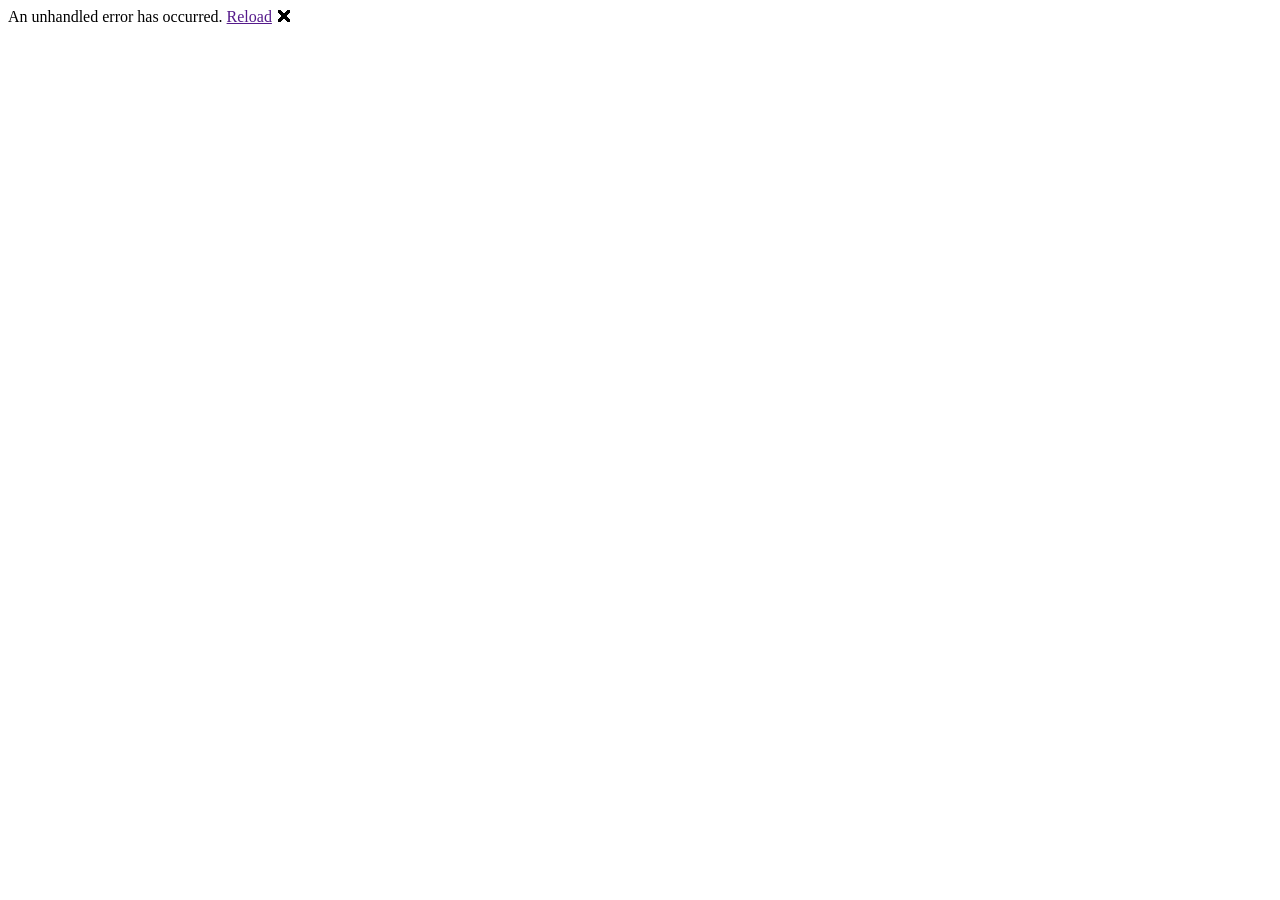
==== docs/index.html @ 455ec455 "asdad" ====
<!DOCTYPE html>
<html lang="en">
<head>
    <meta charset="utf-8" />
    <meta name="viewport" content="width=device-width, initial-scale=1.0" />
    <title>Makkest</title>
    <base href="/" />
    <link href="https://fonts.googleapis.com/css?family=Roboto:300,400,500,700&display=swap" rel="stylesheet" />
    <link href="https://use.fontawesome.com/releases/v5.14.0/css/all.css" rel="stylesheet">
    <link href="_content/MudBlazor/MudBlazor.min.css" rel="stylesheet" />
    <link rel="icon" type="image/ico" href="favicon.ico" />
</head>
<body>
<div id="app">
    <div class="loading-progress">
        <!-- Optional loading spinner -->
        <div class="spinner"></div>
    </div>
</div>

<div id="blazor-error-ui">
    An unhandled error has occurred.
    <a href="" class="reload">Reload</a>
    <a class="dismiss">🗙</a>
</div>

<script src="_framework/blazor.webassembly.js"></script>
<script src="_content/MudBlazor/MudBlazor.min.js"></script>
</body>
</html>
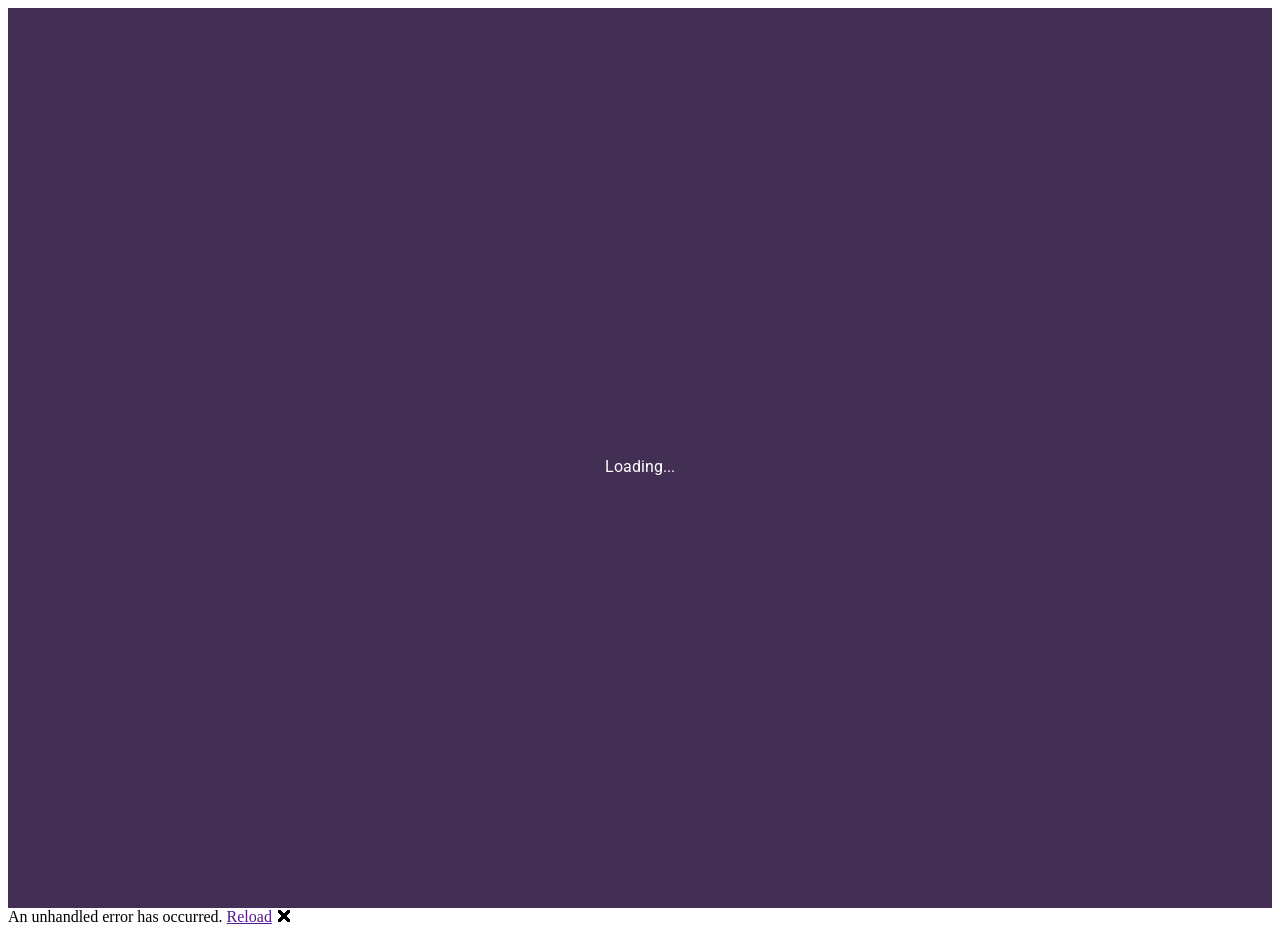
==== commit 87277211: "Update index.html" ====
--- a/docs/index.html
+++ b/docs/index.html
@@ -12,9 +12,8 @@
 </head>
 <body>
 <div id="app">
-    <div class="loading-progress">
-        <!-- Optional loading spinner -->
-        <div class="spinner"></div>
+    <div class="loading-screen">
+        <div class="loading-text">Loading...</div>
     </div>
 </div>
 
@@ -23,8 +22,24 @@
     <a href="" class="reload">Reload</a>
     <a class="dismiss">🗙</a>
 </div>
+<style>
+    .loading-screen {
+        display: flex;
+        flex-direction: column;
+        align-items: center;
+        justify-content: center;
+        height: 100vh;
+        background: #432E54;
+        font-family: 'Roboto', sans-serif;
+    }
 
+    .loading-text {
+        margin-top: 16px;
+        color: #ffffff;
+        font-size: 1rem;
+    }
+</style>
 <script src="_framework/blazor.webassembly.js"></script>
 <script src="_content/MudBlazor/MudBlazor.min.js"></script>
 </body>
-</html>+</html>
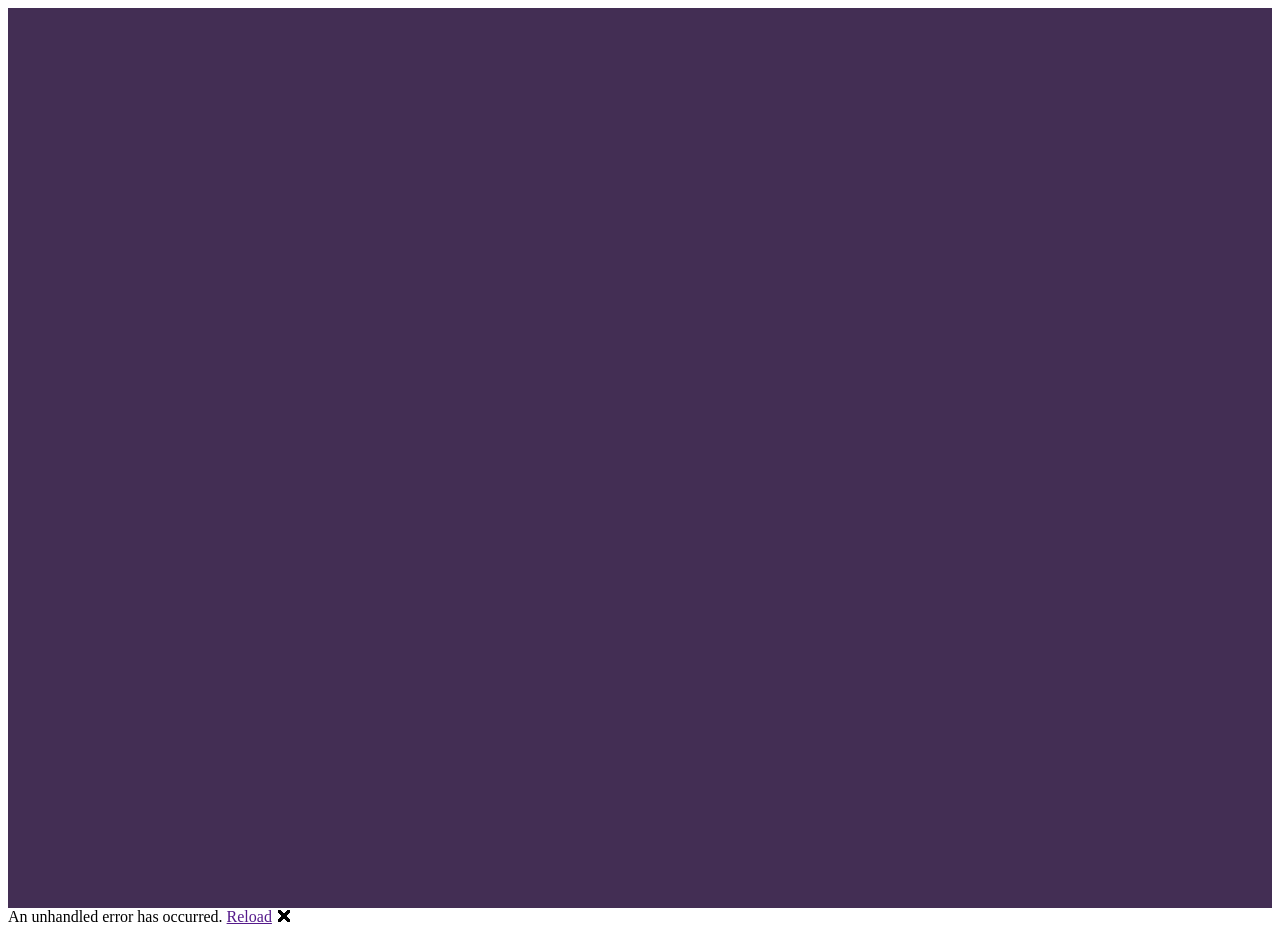
==== commit 24b8a8b6: "Update index.html" ====
--- a/docs/index.html
+++ b/docs/index.html
@@ -1,27 +1,33 @@
 <!DOCTYPE html>
 <html lang="en">
 <head>
-    <meta charset="utf-8" />
-    <meta name="viewport" content="width=device-width, initial-scale=1.0" />
+    <meta charset="utf-8"/>
+    <meta name="viewport" content="width=device-width, initial-scale=1.0"/>
     <title>Makkest</title>
-    <base href="/" />
-    <link href="https://fonts.googleapis.com/css?family=Roboto:300,400,500,700&display=swap" rel="stylesheet" />
+    <base href="/"/>
+    <link href="https://fonts.googleapis.com/css?family=Roboto:300,400,500,700&display=swap" rel="stylesheet"/>
     <link href="https://use.fontawesome.com/releases/v5.14.0/css/all.css" rel="stylesheet">
-    <link href="_content/MudBlazor/MudBlazor.min.css" rel="stylesheet" />
-    <link rel="icon" type="image/ico" href="favicon.ico" />
+    <link href="_content/MudBlazor/MudBlazor.min.css" rel="stylesheet"/>
+    <link rel="icon" type="image/ico" href="favicon.ico"/>
 </head>
 <body>
 <div id="app">
     <div class="loading-screen">
-        <div class="loading-text">Loading...</div>
+        <div class="hello-container">
+            <div class="hello-message">Moi</div>
+            <div class="hello-message">Hello</div>
+            <div class="hello-message">Hola</div>
+            <div class="hello-message">Bonjour</div>
+            <div class="hello-message">Ciao</div>
+        </div>
     </div>
 </div>
-
 <div id="blazor-error-ui">
     An unhandled error has occurred.
     <a href="" class="reload">Reload</a>
     <a class="dismiss">🗙</a>
 </div>
+
 <style>
     .loading-screen {
         display: flex;
@@ -33,12 +39,52 @@
         font-family: 'Roboto', sans-serif;
     }
 
-    .loading-text {
-        margin-top: 16px;
-        color: #ffffff;
-        font-size: 1rem;
+    .hello-container {
+        position: relative;
+        height: 120px;
+        width: 100%;
+        text-align: center;
+    }
+
+    .hello-message {
+        position: absolute;
+        width: 100%;
+        left: 0;
+        font-size: 4rem;
+        color: antiquewhite;
+        opacity: 0;
+        animation: helloAnimation 12s infinite;
+        font-weight: bold;
+        text-shadow: 2px 2px 4px rgba(0, 0, 0, 0.3);
+    }
+
+    .hello-message:nth-child(1) { animation-delay: 0s; }
+    .hello-message:nth-child(2) { animation-delay: 1.5s; }
+    .hello-message:nth-child(3) { animation-delay: 3s; }
+    .hello-message:nth-child(4) { animation-delay: 4.5s; }
+    .hello-message:nth-child(5) { animation-delay: 6s; }
+
+    @keyframes helloAnimation {
+        0%, 100% {
+            opacity: 0;
+            transform: translateY(20px);
+        }
+        10%, 20% {
+            opacity: 1;
+            transform: translateY(0);
+        }
+        30% {
+            opacity: 0;
+            transform: translateY(-20px);
+        }
+    }
+    
+    @keyframes pulse {
+        0%, 100% { opacity: 0.6; }
+        50% { opacity: 1; }
     }
 </style>
+
 <script src="_framework/blazor.webassembly.js"></script>
 <script src="_content/MudBlazor/MudBlazor.min.js"></script>
 </body>
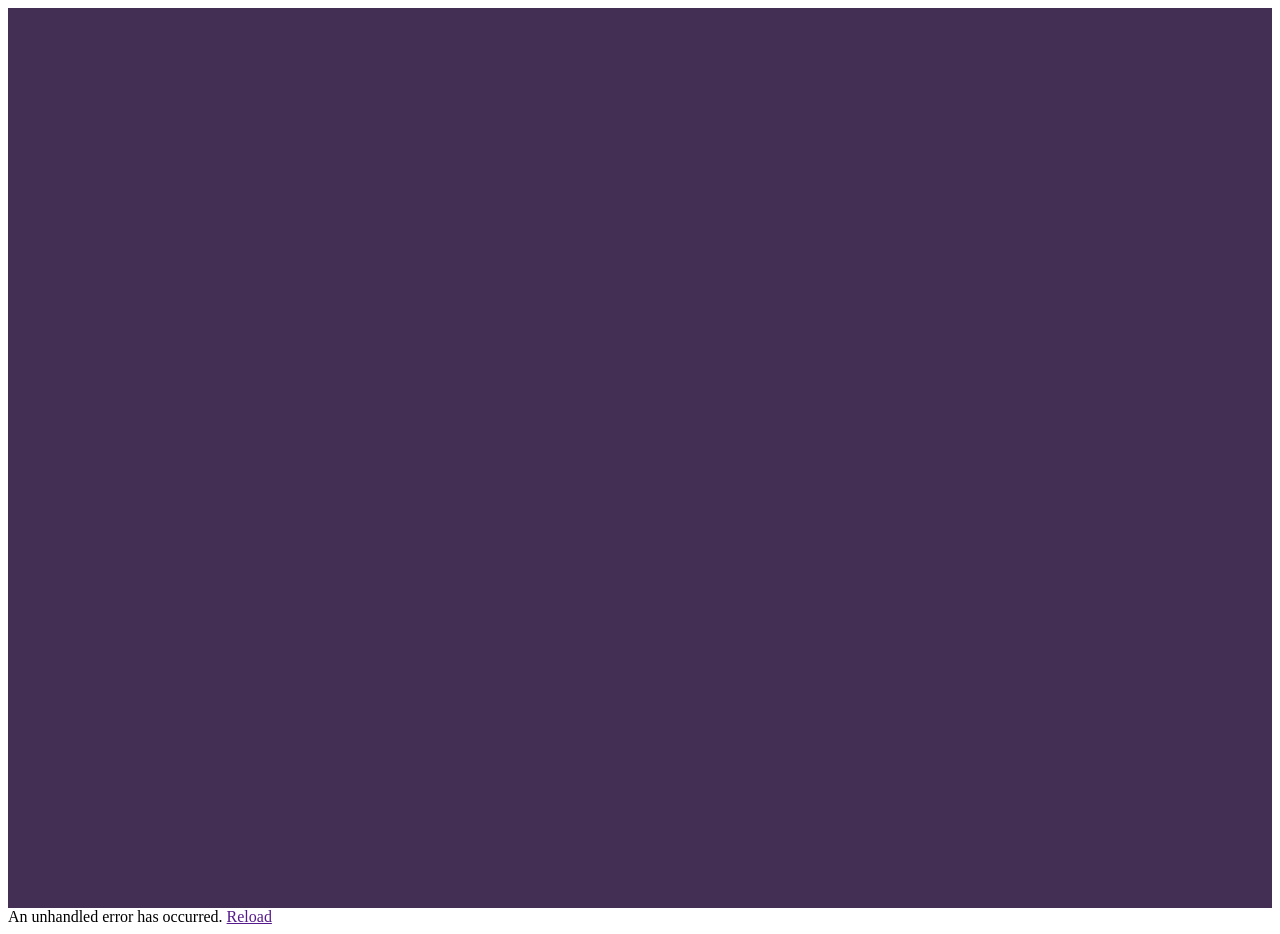
==== commit 4378251f: "release changes" ====
--- a/docs/index.html
+++ b/docs/index.html
@@ -3,6 +3,7 @@
 <head>
     <meta charset="utf-8"/>
     <meta name="viewport" content="width=device-width, initial-scale=1.0"/>
+    <meta name="description" content="Freelance developer. ATK sydämessä"/>
     <title>Makkest</title>
     <base href="/"/>
     <link href="https://fonts.googleapis.com/css?family=Roboto:300,400,500,700&display=swap" rel="stylesheet"/>
@@ -25,7 +26,6 @@
 <div id="blazor-error-ui">
     An unhandled error has occurred.
     <a href="" class="reload">Reload</a>
-    <a class="dismiss">🗙</a>
 </div>
 
 <style>
